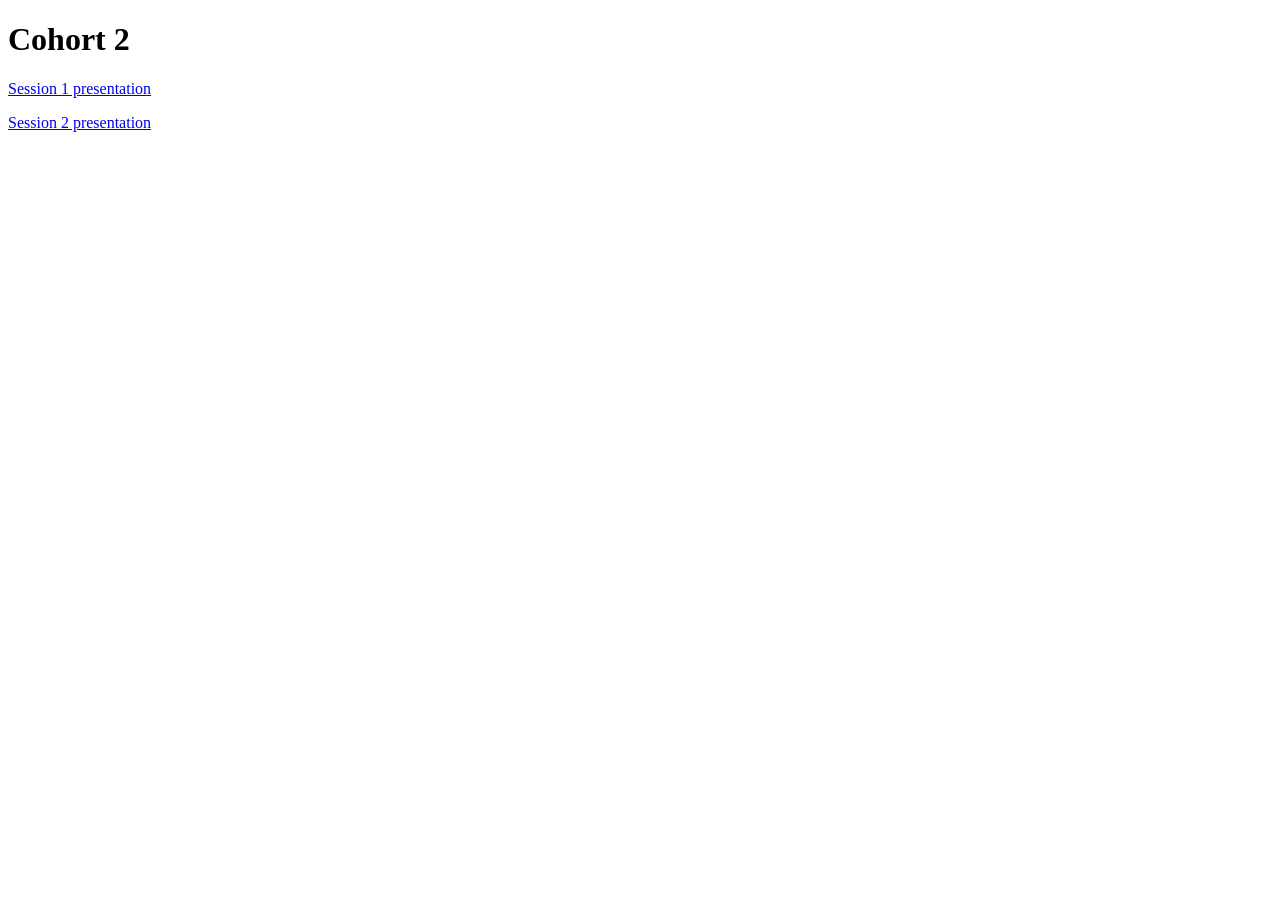
==== index.html @ b7b02f61 "Publish updated Lab 1 and Lab 2 presentations with participant notes" ====
<!doctype html>
<html lang="en">
  <head>
    <meta charset="utf-8">
    <meta name="viewport" content="width=device-width, initial-scale=1">
    <title>Cohort 2</title>
  </head>
  <body>
    <h1>Cohort 2</h1>
    <p><a href="session-1/">Session 1 presentation</a></p>
    <p><a href="session-2/">Session 2 presentation</a></p>
  </body>
</html>
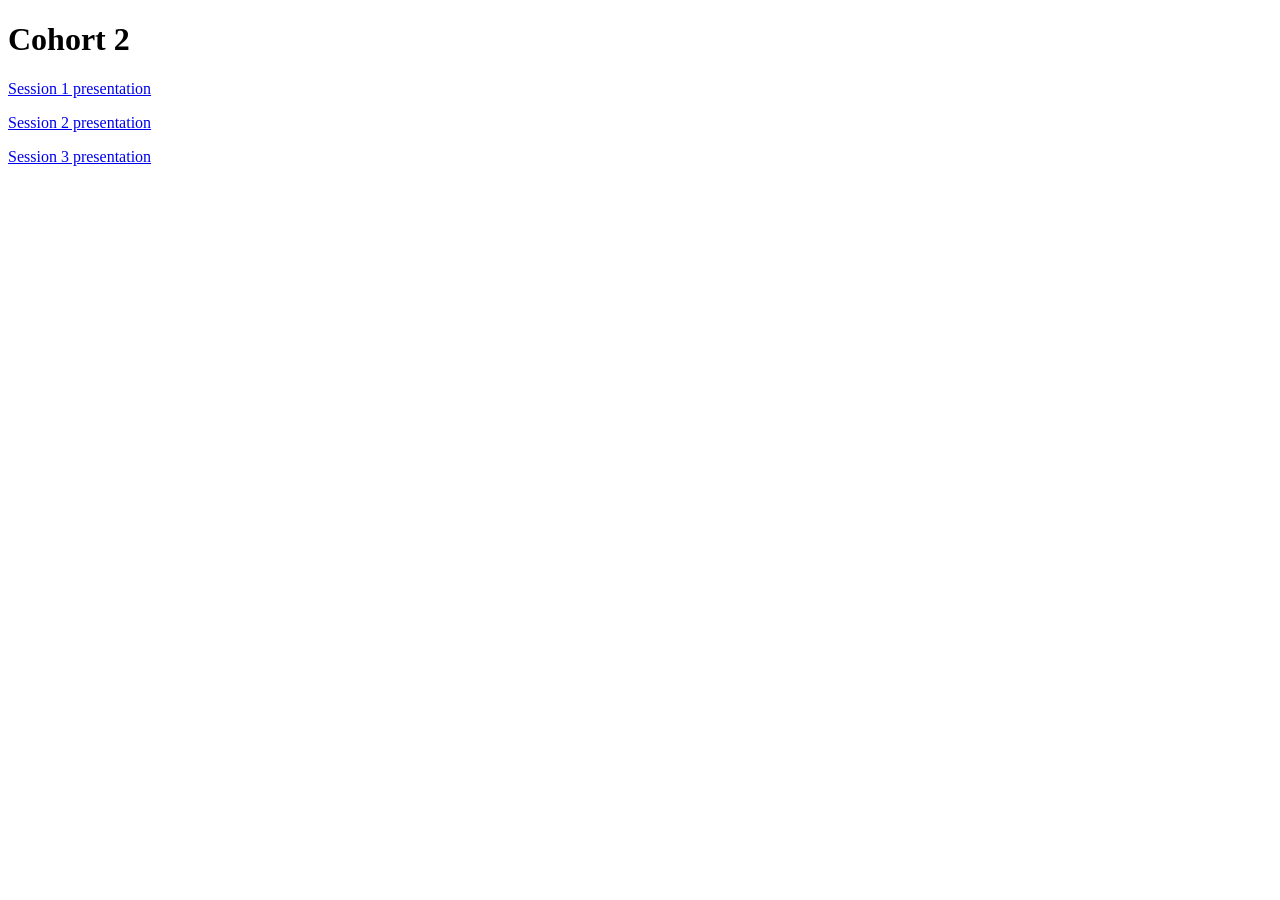
==== commit a66d04f7: "Publish Lab 3 marketing workshop presentation" ====
--- a/index.html
+++ b/index.html
@@ -9,5 +9,6 @@
     <h1>Cohort 2</h1>
     <p><a href="session-1/">Session 1 presentation</a></p>
     <p><a href="session-2/">Session 2 presentation</a></p>
+    <p><a href="session-3/">Session 3 presentation</a></p>
   </body>
 </html>
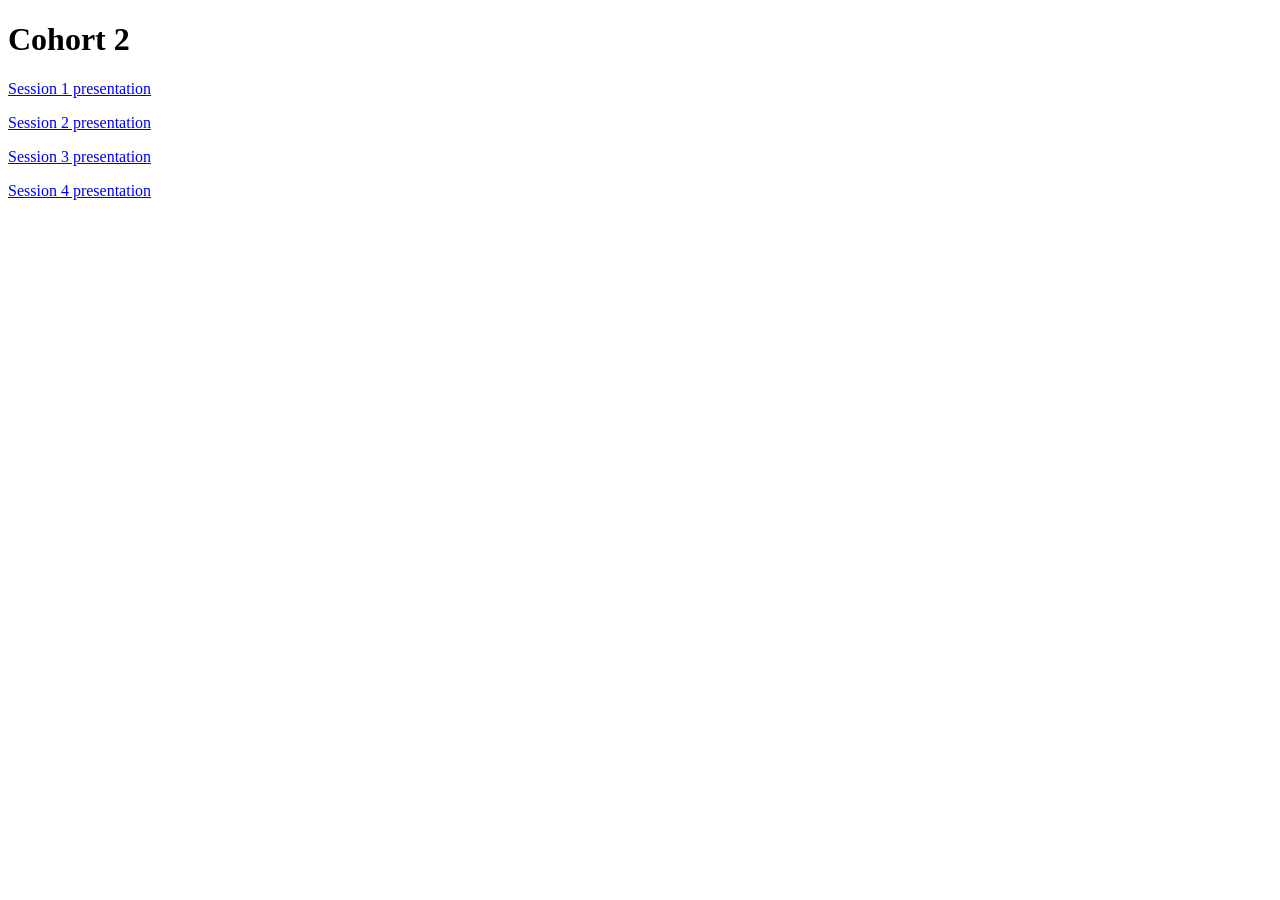
==== commit 972044b9: "Publish approved Lab 4 sales lead agent workshop" ====
--- a/index.html
+++ b/index.html
@@ -10,5 +10,6 @@
     <p><a href="session-1/">Session 1 presentation</a></p>
     <p><a href="session-2/">Session 2 presentation</a></p>
     <p><a href="session-3/">Session 3 presentation</a></p>
+    <p><a href="session-4/">Session 4 presentation</a></p>
   </body>
 </html>
